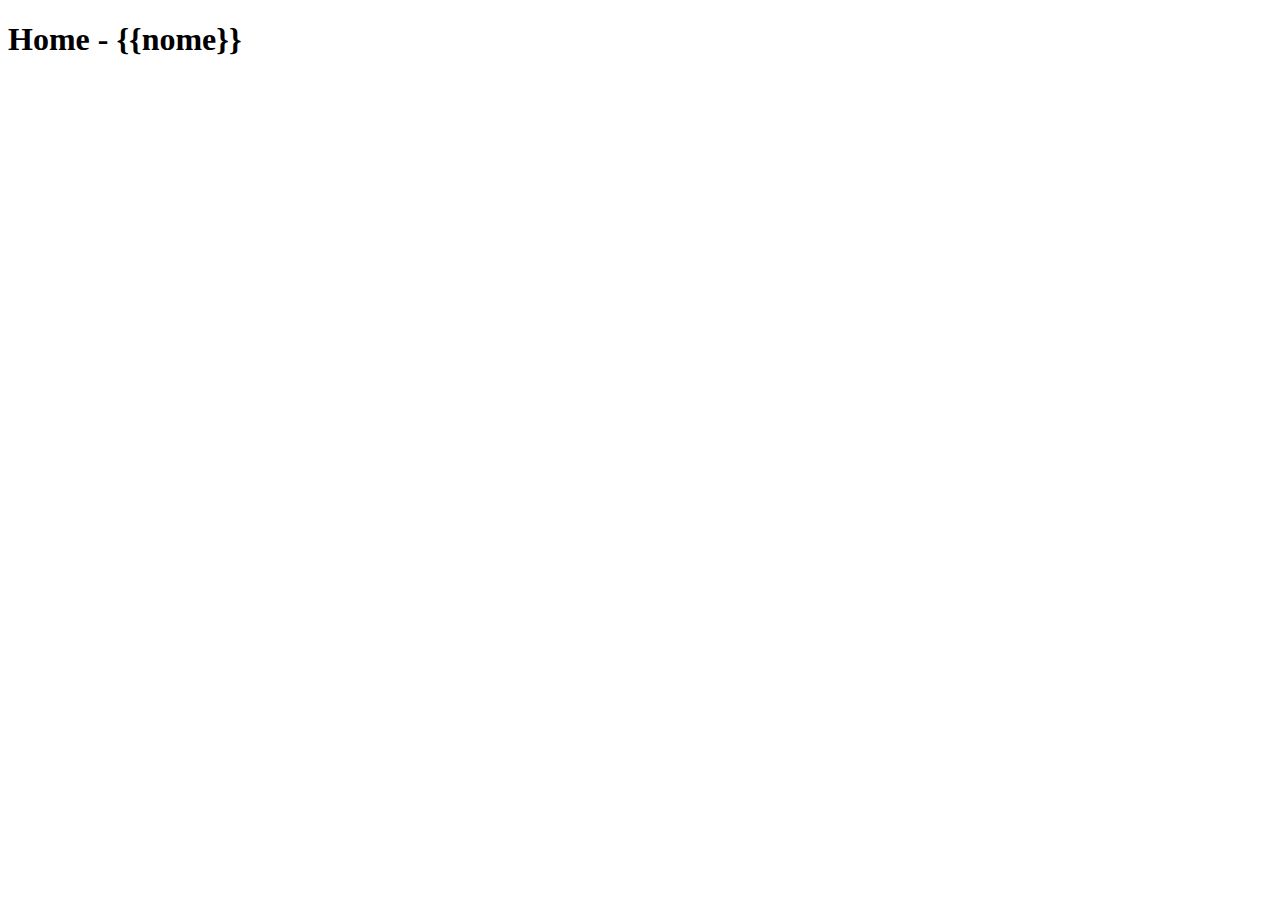
==== templates/home.html @ b65f21ba "first commit" ====
<!DOCTYPE html>
<html lang="en">
<head>
    <meta charset="UTF-8">
    <title>página principal - Web Bancas</title>
</head>
<body>
    <div>
        <h1>Home - {{nome}}</h1>

    </div>
</body>
</html>
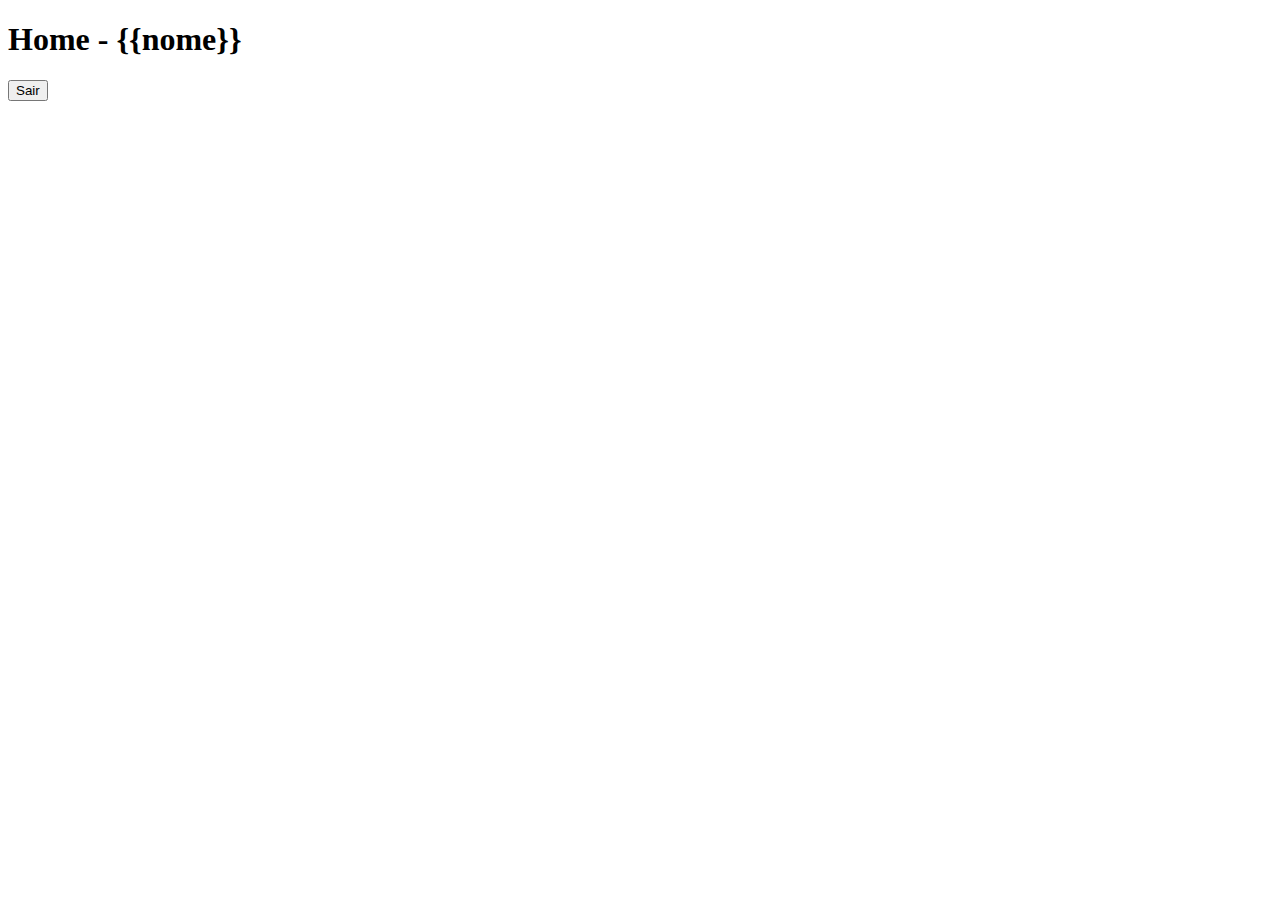
==== commit b12c4e7e: "finalaula 0611" ====
--- a/templates/home.html
+++ b/templates/home.html
@@ -8,6 +8,10 @@
     <div>
         <h1>Home - {{nome}}</h1>
 
+        <form action="/" method="post">
+            <button type="submit">Sair</button>
+        </form>
+
     </div>
 </body>
 </html>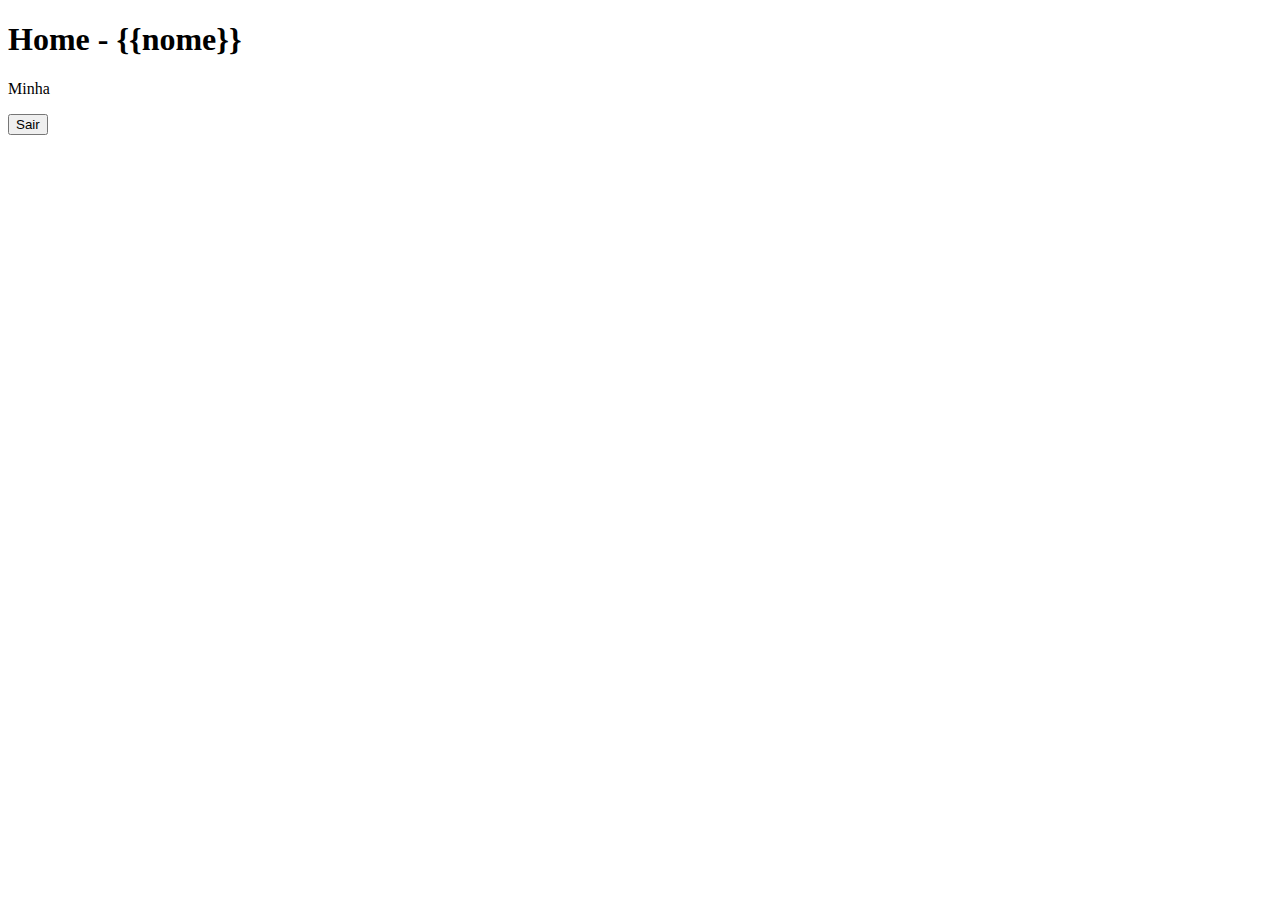
==== commit 6e5c6c07: "aula1812" ====
--- a/templates/home.html
+++ b/templates/home.html
@@ -7,6 +7,7 @@
 <body>
     <div>
         <h1>Home - {{nome}}</h1>
+        <p>Minha</p>
 
         <form action="/" method="post">
             <button type="submit">Sair</button>
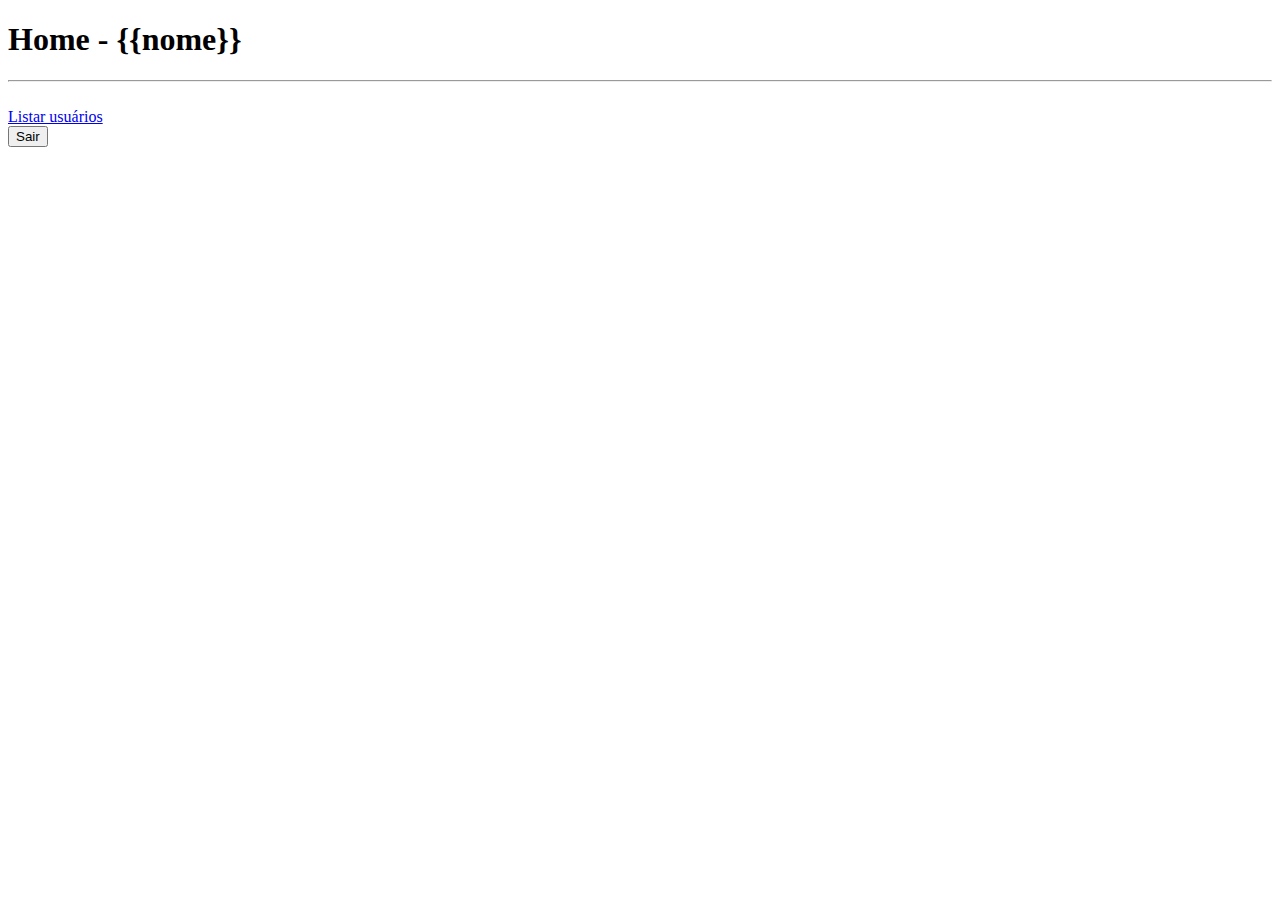
==== commit a1cfa713: "aula 1001" ====
--- a/templates/home.html
+++ b/templates/home.html
@@ -7,7 +7,8 @@
 <body>
     <div>
         <h1>Home - {{nome}}</h1>
-        <p>Minha</p>
+        <hr><br>
+        <a href="/listarusuarios">Listar usuários</a>
 
         <form action="/" method="post">
             <button type="submit">Sair</button>
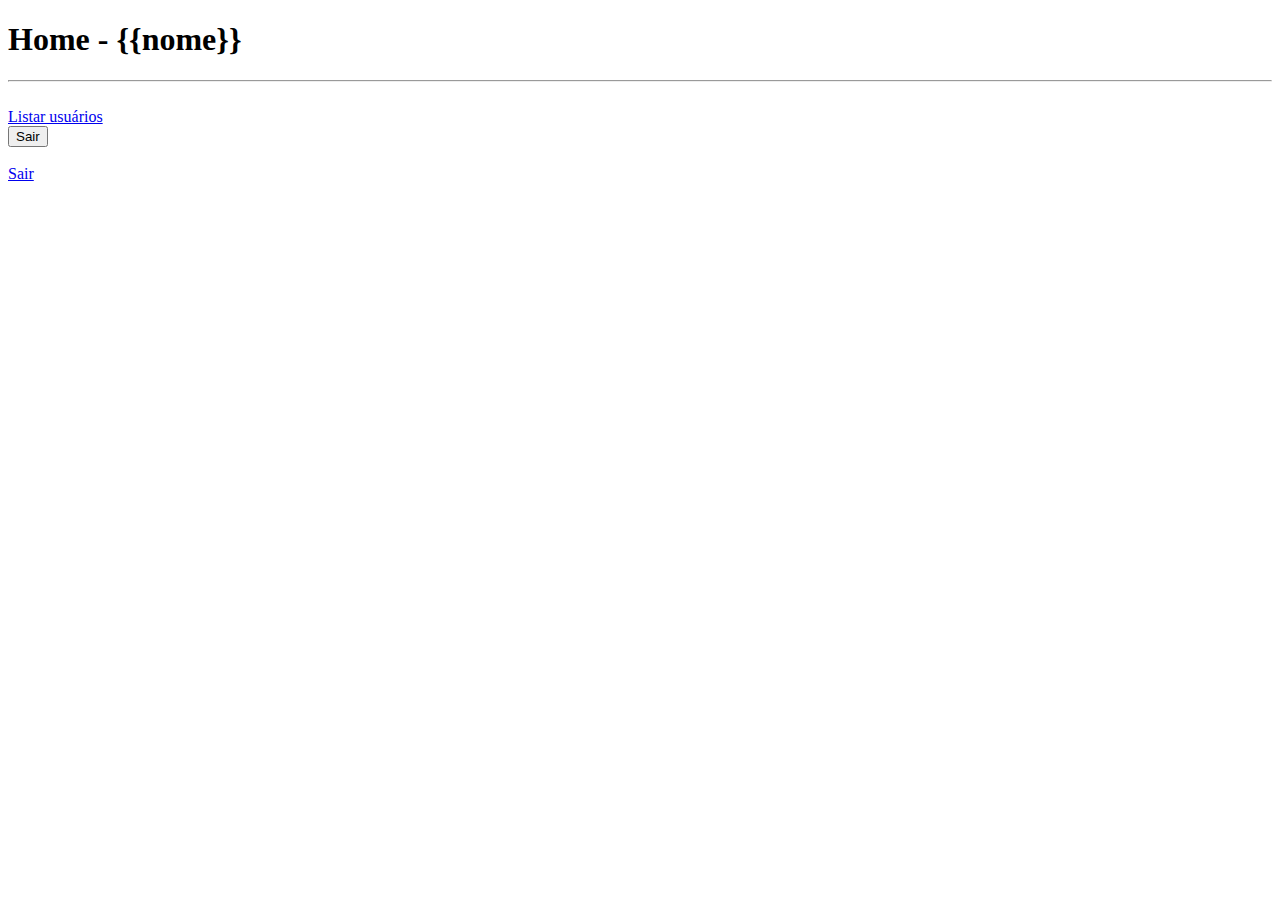
==== commit ddb3ae9a: "aula 2401" ====
--- a/templates/home.html
+++ b/templates/home.html
@@ -10,9 +10,11 @@
         <hr><br>
         <a href="/listarusuarios">Listar usuários</a>
 
-        <form action="/" method="post">
+        <form action="/logout" method="post">
             <button type="submit">Sair</button>
         </form>
+        <br>
+        <a href="/logout">Sair</a>
 
     </div>
 </body>
